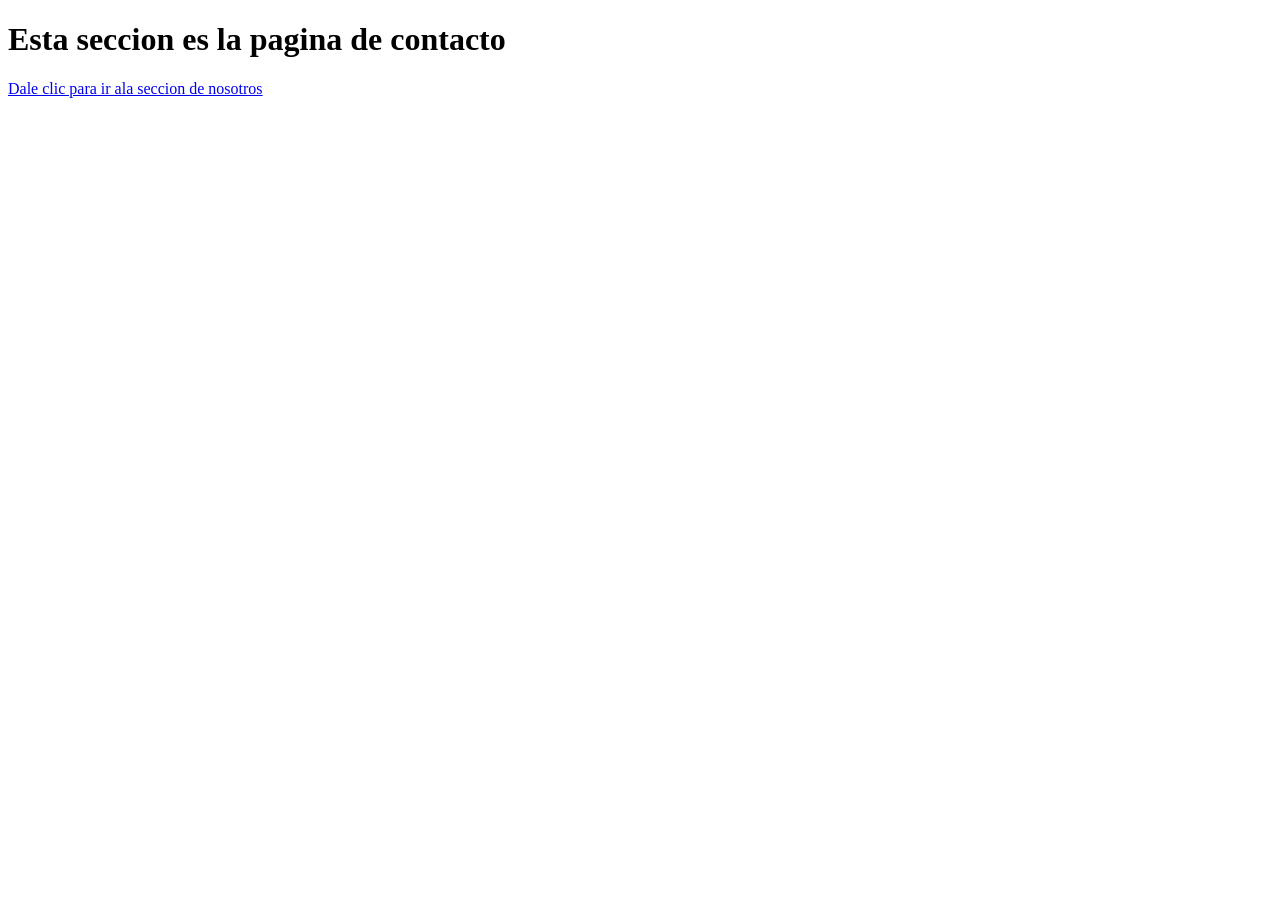
==== html/contacto.html @ 20687e9f "Segundo Diseño" ====
<!DOCTYPE html>
<html lang="en">
    <head>
       
        <meta charset="UTF-8">
        <meta name="viewport" content="width=device-width, initial-scale=1">
         <title>Contacto</title>
        <link   href="css/style.css" rel="stylesheet">
    </head>
    <body>
        <body>
            <h1>Esta seccion es la pagina de contacto</h1>
            <a href="index.html">Dale clic para ir ala seccion de nosotros</a>
        </body>
    
    </body>
</html>
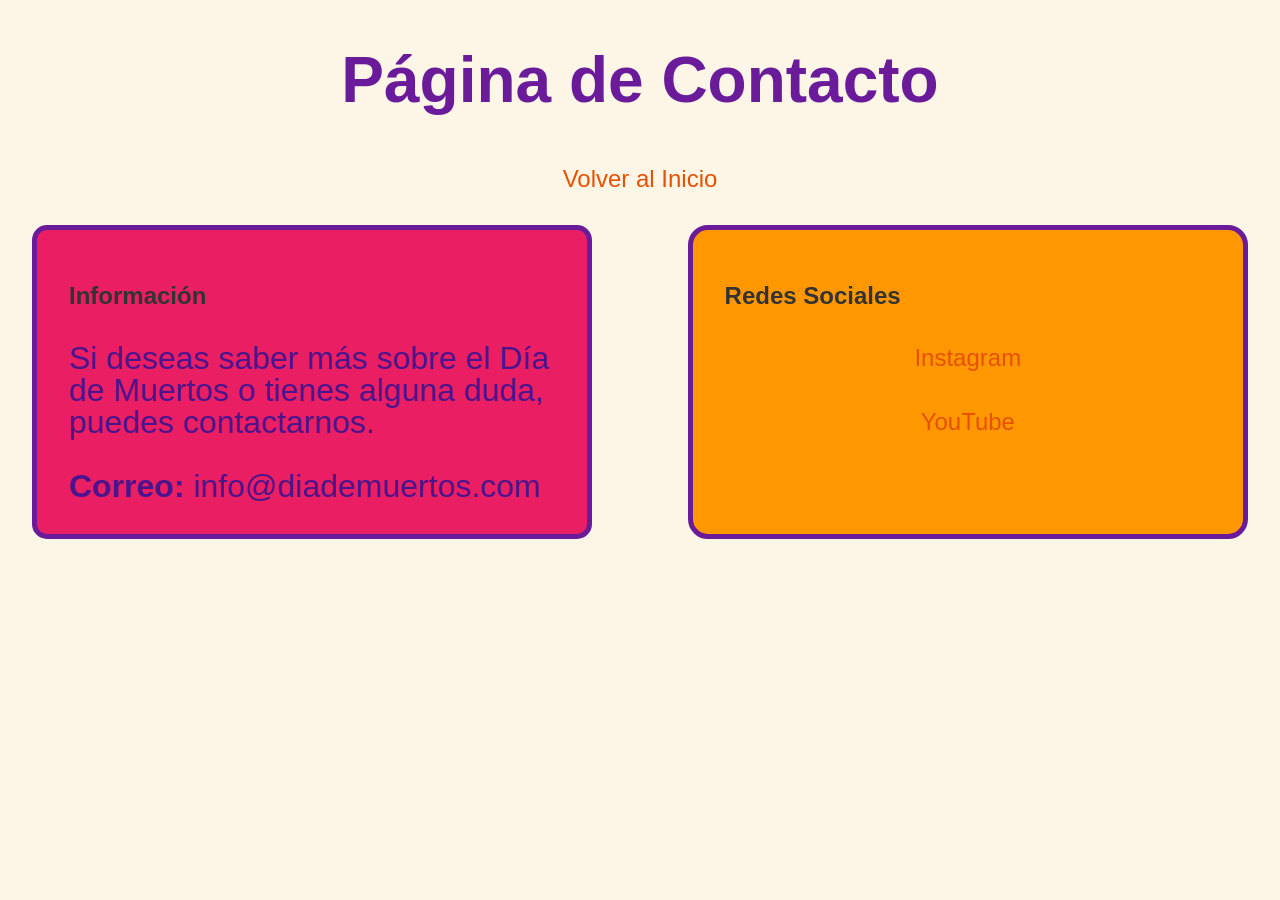
==== commit 2ef6e304: "Segunda version de la pagina" ====
--- a/html/contacto.html
+++ b/html/contacto.html
@@ -1,17 +1,30 @@
 <!DOCTYPE html>
 <html lang="en">
-    <head>
-       
-        <meta charset="UTF-8">
-        <meta name="viewport" content="width=device-width, initial-scale=1">
-         <title>Contacto</title>
-        <link   href="css/style.css" rel="stylesheet">
-    </head>
-    <body>
-        <body>
-            <h1>Esta seccion es la pagina de contacto</h1>
-            <a href="index.html">Dale clic para ir ala seccion de nosotros</a>
-        </body>
+<head>
+    <meta charset="UTF-8">
+    <meta name="viewport" content="width=device-width, initial-scale=1.0">
+    <title>Contacto</title>
+    <link rel="stylesheet" href="../css/style2.css">
+</head>
+<body>
+    <h1>Página de Contacto</h1>
     
-    </body>
+    <a href="index.html">Volver al Inicio</a>
+
+    <div class="flex">
+        <!-- Bloque de Información básica -->
+        <div class="divflex1">
+            <h2>Información</h2>
+            <p>Si deseas saber más sobre el Día de Muertos o tienes alguna duda, puedes contactarnos.</p>
+            <p><strong>Correo:</strong> info@diademuertos.com</p>
+        </div>
+
+        <!-- Bloque solo con los enlaces que pediste -->
+        <div class="divflex2">
+            <h2>Redes Sociales</h2>
+            <p><a href="https://www.instagram.com" target="_blank">Instagram</a></p>
+            <p><a href="https://www.youtube.com" target="_blank">YouTube</a></p>
+        </div>
+    </div>
+</body>
 </html>
--- a/css/style2.css
+++ b/css/style2.css
@@ -0,0 +1,67 @@
+body {
+    margin: 0;
+    color: #333;
+    /* Color de fondo general: un tono crema suave para que no lastime la vista */
+    background-color: #fdf5e6; 
+    font-family: Arial, sans-serif;
+}
+
+h1 {
+    font-size: 4rem;
+    /* Color morado intenso, típico del Día de Muertos */
+    color: #6a1b9a; 
+    margin-bottom: 3rem;
+    text-align: center;
+}
+
+p {
+    /* Color de texto general un poco más oscuro para que se lea bien */
+    color: #4a148c; 
+    margin-bottom: 0px;
+    font-size: 2rem;
+    line-height: 2rem;
+}
+
+a {
+    font-size: 1.5rem;
+    /* Color naranja fuerte para los enlaces */
+    color: #e65100; 
+    text-decoration: dotted;
+    transition: all ease-in 1s;
+    display: block; 
+    text-align: center;
+}
+
+a:hover {
+    text-decoration: none;
+    cursor: pointer;
+    /* Color amarillo brillante al pasar el mouse */
+    color: #ffab00; 
+}
+
+.flex {
+    display: flex; 
+    justify-content: space-between; 
+    padding: 2rem; 
+    gap: 2rem; 
+}
+
+.divflex1 {
+    width: 40%;
+    /* Fondo rosa mexicano fuerte para el primer bloque */
+    background-color: #e91e63; 
+    padding: 2rem;
+    border-radius: 15px;
+    /* Borde morado para que combine */
+    border: 5px solid #6a1b9a; 
+}
+
+.divflex2 {
+    width: 40%;
+    /* Fondo naranja cempasúchil para el segundo bloque */
+    background-color: #ff9800; 
+    padding: 2rem;
+    border-radius: 20px;
+    /* Borde morado para que combine */
+    border: 5px solid #6a1b9a; 
+}
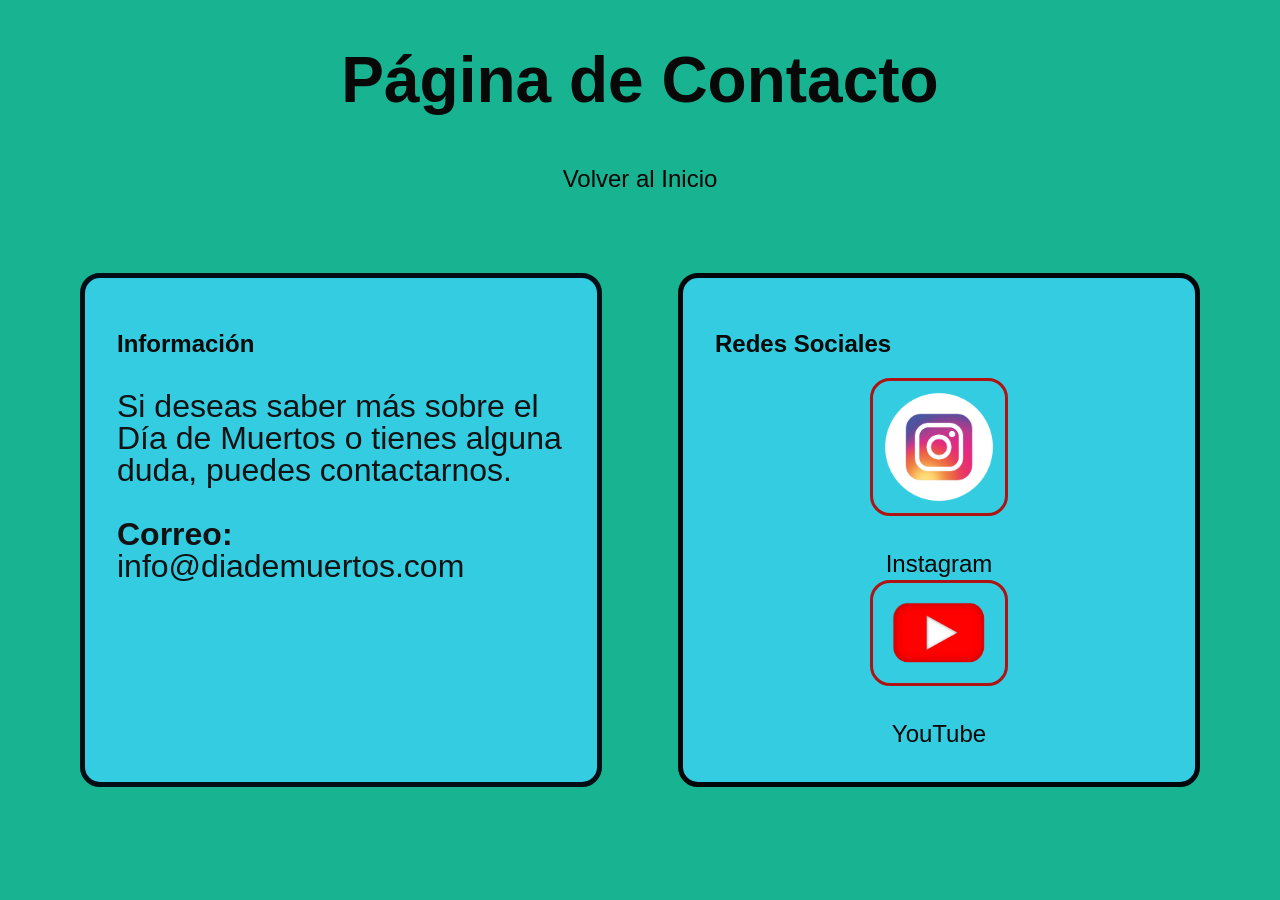
==== commit e1503eee: "segunda version" ====
--- a/html/contacto.html
+++ b/html/contacto.html
@@ -13,16 +13,18 @@
 
     <div class="flex">
         <!-- Bloque de Información básica -->
-        <div class="divflex1">
+        <div class="divflex3">
             <h2>Información</h2>
             <p>Si deseas saber más sobre el Día de Muertos o tienes alguna duda, puedes contactarnos.</p>
             <p><strong>Correo:</strong> info@diademuertos.com</p>
         </div>
 
         <!-- Bloque solo con los enlaces que pediste -->
-        <div class="divflex2">
+        <div class="divflex4">
             <h2>Redes Sociales</h2>
+            <img src="../img/insta.png" class="ins" alt="instagram"/>
             <p><a href="https://www.instagram.com" target="_blank">Instagram</a></p>
+            <img src="../img/youtube-6616310_1280.png" class="you" alt="youtube"/>
             <p><a href="https://www.youtube.com" target="_blank">YouTube</a></p>
         </div>
     </div>
--- a/css/style2.css
+++ b/css/style2.css
@@ -1,22 +1,23 @@
 body {
+    /*letra de nosotros*/
     margin: 0;
-    color: #333;
-    /* Color de fondo general: un tono crema suave para que no lastime la vista */
-    background-color: #fdf5e6; 
+    color: #0a0a0a;
+    /* Color de fondo general: de nosotros */
+    background-color: #18b391; 
     font-family: Arial, sans-serif;
 }
 
 h1 {
     font-size: 4rem;
-    /* Color morado intenso, típico del Día de Muertos */
-    color: #6a1b9a; 
+    /* letra intenso, típico del Día de Muertos */
+    color: #080808; 
     margin-bottom: 3rem;
     text-align: center;
 }
 
 p {
-    /* Color de texto general un poco más oscuro para que se lea bien */
-    color: #4a148c; 
+    /* Color de texto de nosotros */
+    color: #121213; 
     margin-bottom: 0px;
     font-size: 2rem;
     line-height: 2rem;
@@ -24,8 +25,9 @@
 
 a {
     font-size: 1.5rem;
-    /* Color naranja fuerte para los enlaces */
-    color: #e65100; 
+
+    /* Color  enlaces de contacto */
+    color: #070707;
     text-decoration: dotted;
     transition: all ease-in 1s;
     display: block; 
@@ -35,33 +37,70 @@
 a:hover {
     text-decoration: none;
     cursor: pointer;
-    /* Color amarillo brillante al pasar el mouse */
-    color: #ffab00; 
+    /* Color amarillo brillante al pasar el mouse de nosotros */
+    color: #0e2bce; 
 }
 
 .flex {
     display: flex; 
     justify-content: space-between; 
-    padding: 2rem; 
+    padding: 5rem; 
     gap: 2rem; 
 }
-
+/*margen de nosotros*/
 .divflex1 {
     width: 40%;
-    /* Fondo rosa mexicano fuerte para el primer bloque */
-    background-color: #e91e63; 
+    background-color: #71cc3c; 
     padding: 2rem;
-    border-radius: 15px;
-    /* Borde morado para que combine */
-    border: 5px solid #6a1b9a; 
+    border-radius: 25px;
+    border: 5px solid #8e0cf8; 
 }
 
 .divflex2 {
     width: 40%;
     /* Fondo naranja cempasúchil para el segundo bloque */
-    background-color: #ff9800; 
+    background-color: #f15f24; 
     padding: 2rem;
     border-radius: 20px;
     /* Borde morado para que combine */
     border: 5px solid #6a1b9a; 
-}+}
+.divflex3{
+    width: 40%;
+    /* Fondo de contacto*/
+    background-color: #33cce0; 
+    padding: 2rem;
+    border-radius: 20px;
+    
+    border: 5px solid #010e16; 
+}
+.divflex4{
+    width: 40%;
+    /* Fondo  de contacto */
+    background-color: #33cce0; 
+    padding: 2rem;
+    border-radius: 20px;
+    /* Borde morado para que combine */
+    border: 5px solid #01060a; 
+}
+.ins {
+    width: 25%;
+    height: auto;
+    border-radius: 20px;
+    border: 3px solid #af1313;
+    padding: 10px;
+    display: block; 
+    margin: 0 auto;
+}
+.you {
+    width: 25%;
+    height: auto;
+    border-radius: 20px;
+    border: 3px solid #af1313;
+    padding: 10px;
+    display: block; 
+    margin: 0 auto;
+}
+.enlacenosotrsos{
+    color: #01060a;
+}
